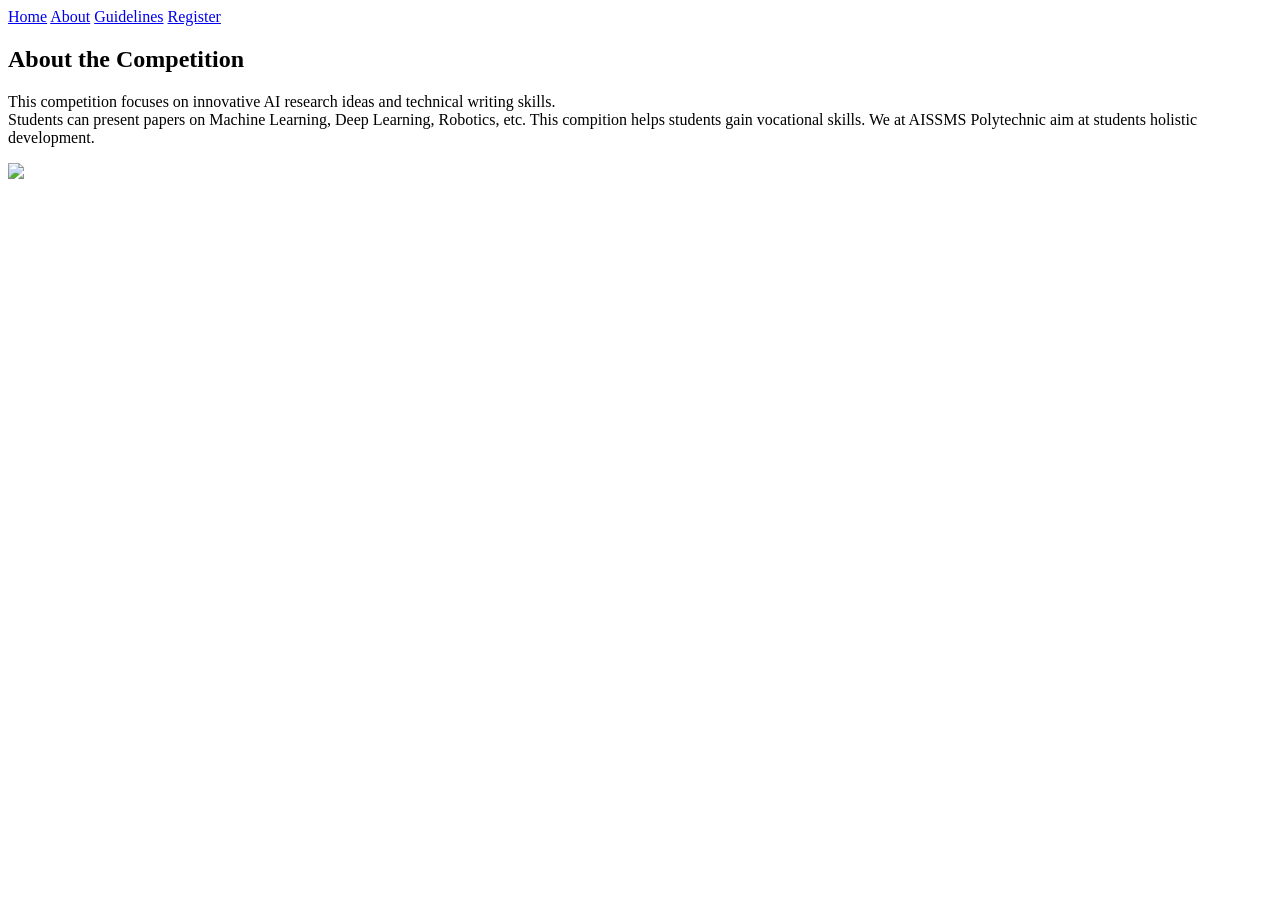
==== about.html @ 564dc954 "Create about.html" ====
<!DOCTYPE html>
<html>
<head>
    <title>About Competition</title>
    <link rel="stylesheet" href="style.css">
</head>
<body class="about-bg">
    <div class="navbar">
        <a href="index.html">Home</a>
        <a href="about.html">About</a>
        <a href="guidelines.html">Guidelines</a>
        <a href="register.html">Register</a>
    </div>

    <div class="content">
        <h2>About the Competition</h2>
        <p>This competition focuses on innovative AI research ideas and technical writing skills.<br>
          Students can present papers on Machine Learning, Deep Learning, Robotics, etc. This compition helps students gain vocational skills. We at AISSMS Polytechnic aim at students holistic development. </p>
        <img src="https://images.unsplash.com/photo-1555949963-aa79dcee981c" class="img">
    </div>
</body>
</html>
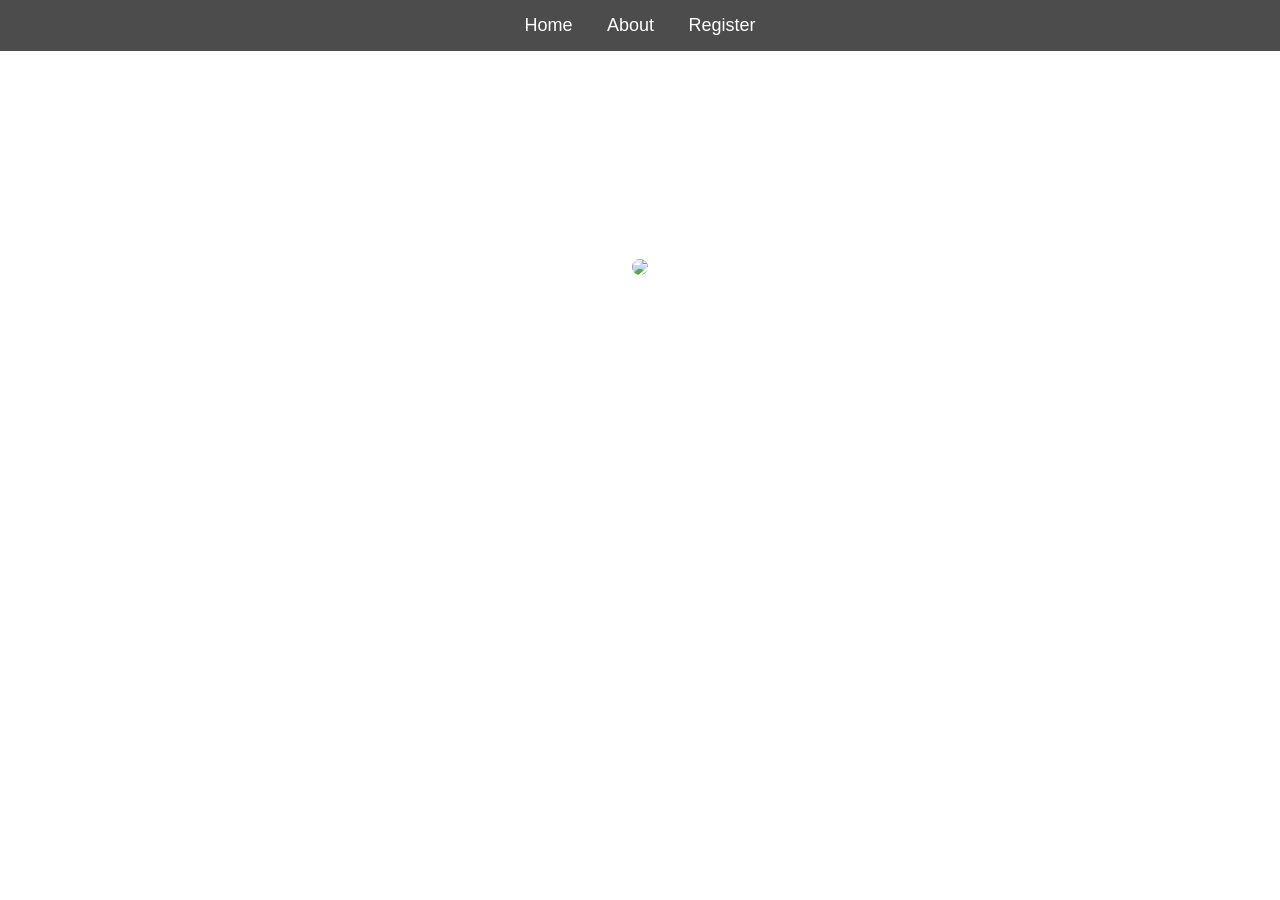
==== commit d9b815ad: "Update about.html" ====
--- a/about.html
+++ b/about.html
@@ -8,7 +8,6 @@
     <div class="navbar">
         <a href="index.html">Home</a>
         <a href="about.html">About</a>
-        <a href="guidelines.html">Guidelines</a>
         <a href="register.html">Register</a>
     </div>
 
--- a/style.css
+++ b/style.css
@@ -0,0 +1,70 @@
+body {
+    margin: 0;
+    font-family: Arial;
+    color: white;
+    text-align: center;
+}
+.navbar {
+    background: rgba(0,0,0,0.7);
+    padding: 15px;
+}
+.navbar a {
+    color: white;
+    margin: 15px;
+    text-decoration: none;
+    font-size: 18px;
+}
+.home {
+    background-image: url('https://images.unsplash.com/photo-1677442136019-21780ecad995');
+    background-size: cover;
+    height: 100vh;
+    padding-top: 150px;
+}
+.about-bg {
+    background-image: url('https://images.unsplash.com/photo-1504384308090-c894fdcc538d');
+    background-size: cover;
+}
+.guide-bg {
+    background-image: url('https://images.unsplash.com/photo-1537432376769-00a1b1a8d6c3');
+    background-size: cover;
+}
+.register-bg {
+    background-image: url('https://images.unsplash.com/photo-1526378722484-cc5c510becc8');
+    background-size: cover;
+}
+
+.content {
+    padding: 50px;
+}
+
+.img {
+    width: 300px;
+    margin-top: 20px;
+    border-radius: 10px;
+}
+
+.form-container {
+    background: rgba(0,0,0,0.7);
+    padding: 20px;
+    width: 300px;   
+    margin: 100px auto;
+    border-radius: 10px;
+}
+
+input {
+    width: 90%;
+    padding: 8px;
+    margin: 5px;
+    border-radius: 5px;
+    border: none;
+}
+
+input[type="submit"] {
+    background: #00c3ff;
+    color: white;
+    cursor: pointer;
+}
+
+
+
+
